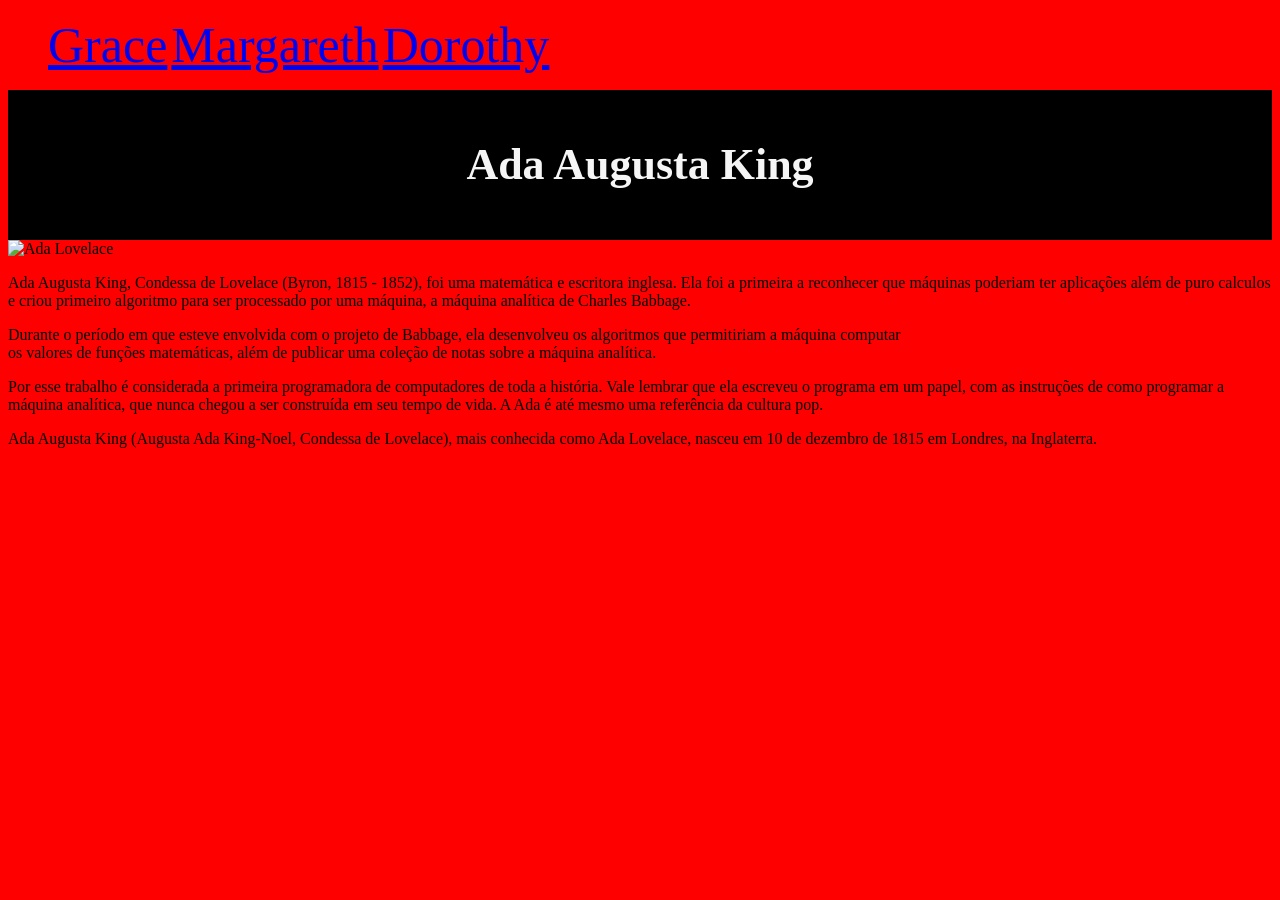
==== ada.html @ 3ea6a69d "22" ====
<!DOCTYPE html>
<html lang="pt-br">
    <head>
        <meta charset="UTF-8">
        <meta name="viewport" content="width=device-width, initial-scale=1.0">
        <link rel="stylesheet" href="reset.css">
        <link rel="stylesheet" href="style.css">
        <title> Ada Augusta King - Ada Lovelace </title>
    </head>

      <nav class="menu">
        <ul>
            <li> <a href="grace.html"> Grace </a> </li>
            <li> <a href="margareth.html"> Margareth </a> </li>
            <li> <a href="dorothy.html"> Dorothy </a></li>
        </ul>
    </nav>

    <body>
        <header class="cabecalho">
            <h1 id="titulo"> Ada Augusta King </h1>
        </header>
      
        <img src="img/foto-ada01.jpg" alt="Ada Lovelace" class="imgcentro">
        <p class="texto"> Ada Augusta King, Condessa de Lovelace (Byron, 1815 - 1852), foi uma matemática e escritora inglesa. Ela foi a primeira a reconhecer que máquinas poderiam ter aplicações além de puro calculos e criou primeiro algoritmo para ser processado por uma máquina, a máquina analítica de Charles Babbage.</p>

        <p class="texto"> Durante o período em que esteve envolvida com o projeto de Babbage, ela desenvolveu os algoritmos que permitiriam a máquina computar <br> os valores de funções matemáticas, além de publicar uma coleção de notas sobre a máquina analítica.</p> 

        <p class="texto"> Por esse trabalho é considerada a primeira programadora de computadores de toda a história. Vale lembrar que ela escreveu o programa em um papel, com as instruções de como programar a máquina analítica, que nunca chegou a ser construída em seu tempo de vida. A Ada é até mesmo uma referência da cultura pop.<br> </p>

        <p class="texto"> Ada Augusta King (Augusta Ada King-Noel, Condessa de Lovelace), mais conhecida como Ada Lovelace, nasceu em 10 de dezembro de 1815 em Londres, na Inglaterra. </p> </html>
---- style.css ----
body { 
    background-color: red;
    font-size: 16px;
}

.cabecalho{
    background-color: black;
    color: whitesmoke;
    padding-top: 30px;
    padding-bottom: 30px;
    font-size: 22px;
    padding: 20px;
    text-align: center;
    display: flex;
    justify-content: center;
    gap: 30%;
}

#titulo {

}

p {
    
}

.imgcentro {

}


ul{
    font-size: 16px;
}

li{
    display: inline-block;
   
}

li a{
    font-size: 50px;

}

button{
    font-size: 16px;
    color: rgb(255, 0, 132);
}

footer{
     position: fixed;
     bottom: 0;
     background-color: yellow;
     font-size: 30px;
     width: 100%;
     text-align: center;
}

img{
    margin: auto;
}
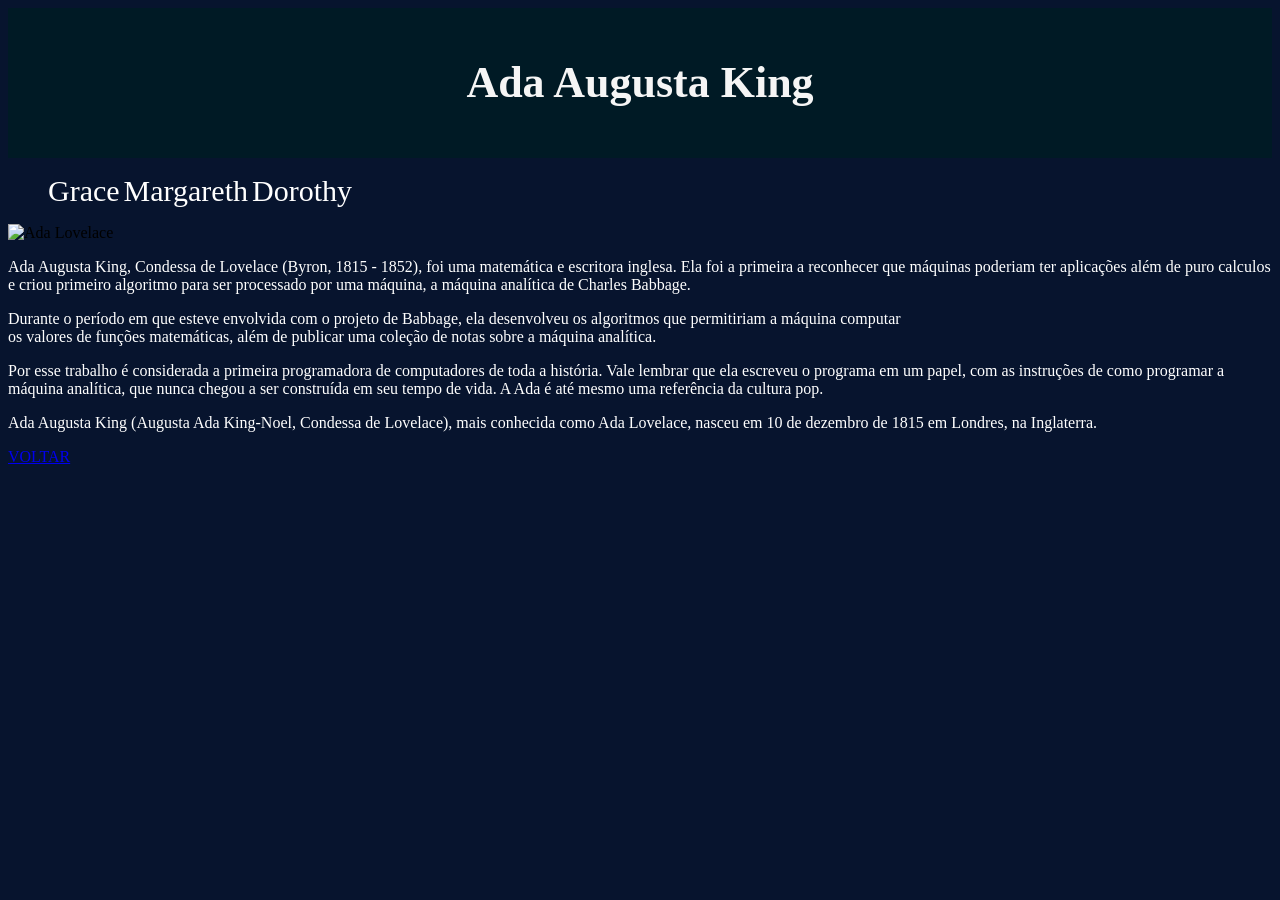
==== commit 6a2f3956: "2" ====
--- a/ada.html
+++ b/ada.html
@@ -1,14 +1,22 @@
 <!DOCTYPE html>
 <html lang="pt-br">
-    <head>
-        <meta charset="UTF-8">
-        <meta name="viewport" content="width=device-width, initial-scale=1.0">
-        <link rel="stylesheet" href="reset.css">
-        <link rel="stylesheet" href="style.css">
-        <title> Ada Augusta King - Ada Lovelace </title>
-    </head>
 
-      <nav class="menu">
+<head>
+    <meta charset="UTF-8">
+    <meta name="viewport" content="width=device-width, initial-scale=1.0">
+    <link rel="stylesheet" href="reset.css">
+    <link rel="stylesheet" href="style.css">
+    <title> Ada Augusta King - Ada Lovelace </title>
+</head>
+
+
+<body>
+
+    <header class="cabecalho">
+        <h1 id="titulo"> Ada Augusta King </h1>
+    </header>
+
+    <nav class="menu">
         <ul>
             <li> <a href="grace.html"> Grace </a> </li>
             <li> <a href="margareth.html"> Margareth </a> </li>
@@ -16,16 +24,24 @@
         </ul>
     </nav>
 
-    <body>
-        <header class="cabecalho">
-            <h1 id="titulo"> Ada Augusta King </h1>
-        </header>
-      
-        <img src="img/foto-ada01.jpg" alt="Ada Lovelace" class="imgcentro">
-        <p class="texto"> Ada Augusta King, Condessa de Lovelace (Byron, 1815 - 1852), foi uma matemática e escritora inglesa. Ela foi a primeira a reconhecer que máquinas poderiam ter aplicações além de puro calculos e criou primeiro algoritmo para ser processado por uma máquina, a máquina analítica de Charles Babbage.</p>
+    <img src="img/foto-ada01.jpg" alt="Ada Lovelace" class="imgcentro">
+    <p class="texto"> Ada Augusta King, Condessa de Lovelace (Byron, 1815 - 1852), foi uma matemática e escritora
+        inglesa. Ela foi a primeira a reconhecer que máquinas poderiam ter aplicações além de puro calculos e criou
+        primeiro algoritmo para ser processado por uma máquina, a máquina analítica de Charles Babbage.</p>
 
-        <p class="texto"> Durante o período em que esteve envolvida com o projeto de Babbage, ela desenvolveu os algoritmos que permitiriam a máquina computar <br> os valores de funções matemáticas, além de publicar uma coleção de notas sobre a máquina analítica.</p> 
+    <p class="texto"> Durante o período em que esteve envolvida com o projeto de Babbage, ela desenvolveu os algoritmos
+        que permitiriam a máquina computar <br> os valores de funções matemáticas, além de publicar uma coleção de notas
+        sobre a máquina analítica.</p>
 
-        <p class="texto"> Por esse trabalho é considerada a primeira programadora de computadores de toda a história. Vale lembrar que ela escreveu o programa em um papel, com as instruções de como programar a máquina analítica, que nunca chegou a ser construída em seu tempo de vida. A Ada é até mesmo uma referência da cultura pop.<br> </p>
+    <p class="texto"> Por esse trabalho é considerada a primeira programadora de computadores de toda a história. Vale
+        lembrar que ela escreveu o programa em um papel, com as instruções de como programar a máquina analítica, que
+        nunca chegou a ser construída em seu tempo de vida. A Ada é até mesmo uma referência da cultura pop.<br> </p>
 
-        <p class="texto"> Ada Augusta King (Augusta Ada King-Noel, Condessa de Lovelace), mais conhecida como Ada Lovelace, nasceu em 10 de dezembro de 1815 em Londres, na Inglaterra. </p> </html>+    <p class="texto"> Ada Augusta King (Augusta Ada King-Noel, Condessa de Lovelace), mais conhecida como Ada Lovelace,
+        nasceu em 10 de dezembro de 1815 em Londres, na Inglaterra. </p>
+
+            <p><a href="index.html">VOLTAR</a></p>
+
+
+</body>
+</html>
--- a/style.css
+++ b/style.css
@@ -1,11 +1,11 @@
 body { 
-    background-color: red;
+    background-color: rgb(7, 20, 46);
     font-size: 16px;
 }
 
 .cabecalho{
-    background-color: black;
-    color: whitesmoke;
+    background-color: rgb(0, 26, 37);
+    color: rgb(245, 245, 245);
     padding-top: 30px;
     padding-bottom: 30px;
     font-size: 22px;
@@ -21,7 +21,7 @@
 }
 
 p {
-    
+    color: white;
 }
 
 .imgcentro {
@@ -39,19 +39,22 @@
 }
 
 li a{
-    font-size: 50px;
-
+    font-size: 30px;
+    color: white;
+    text-decoration: none;
+    
 }
 
 button{
     font-size: 16px;
-    color: rgb(255, 0, 132);
+    color: rgb(252, 249, 250);
+    position: fixed;
 }
 
 footer{
      position: fixed;
      bottom: 0;
-     background-color: yellow;
+     background-color: rgb(0, 26, 37);
      font-size: 30px;
      width: 100%;
      text-align: center;
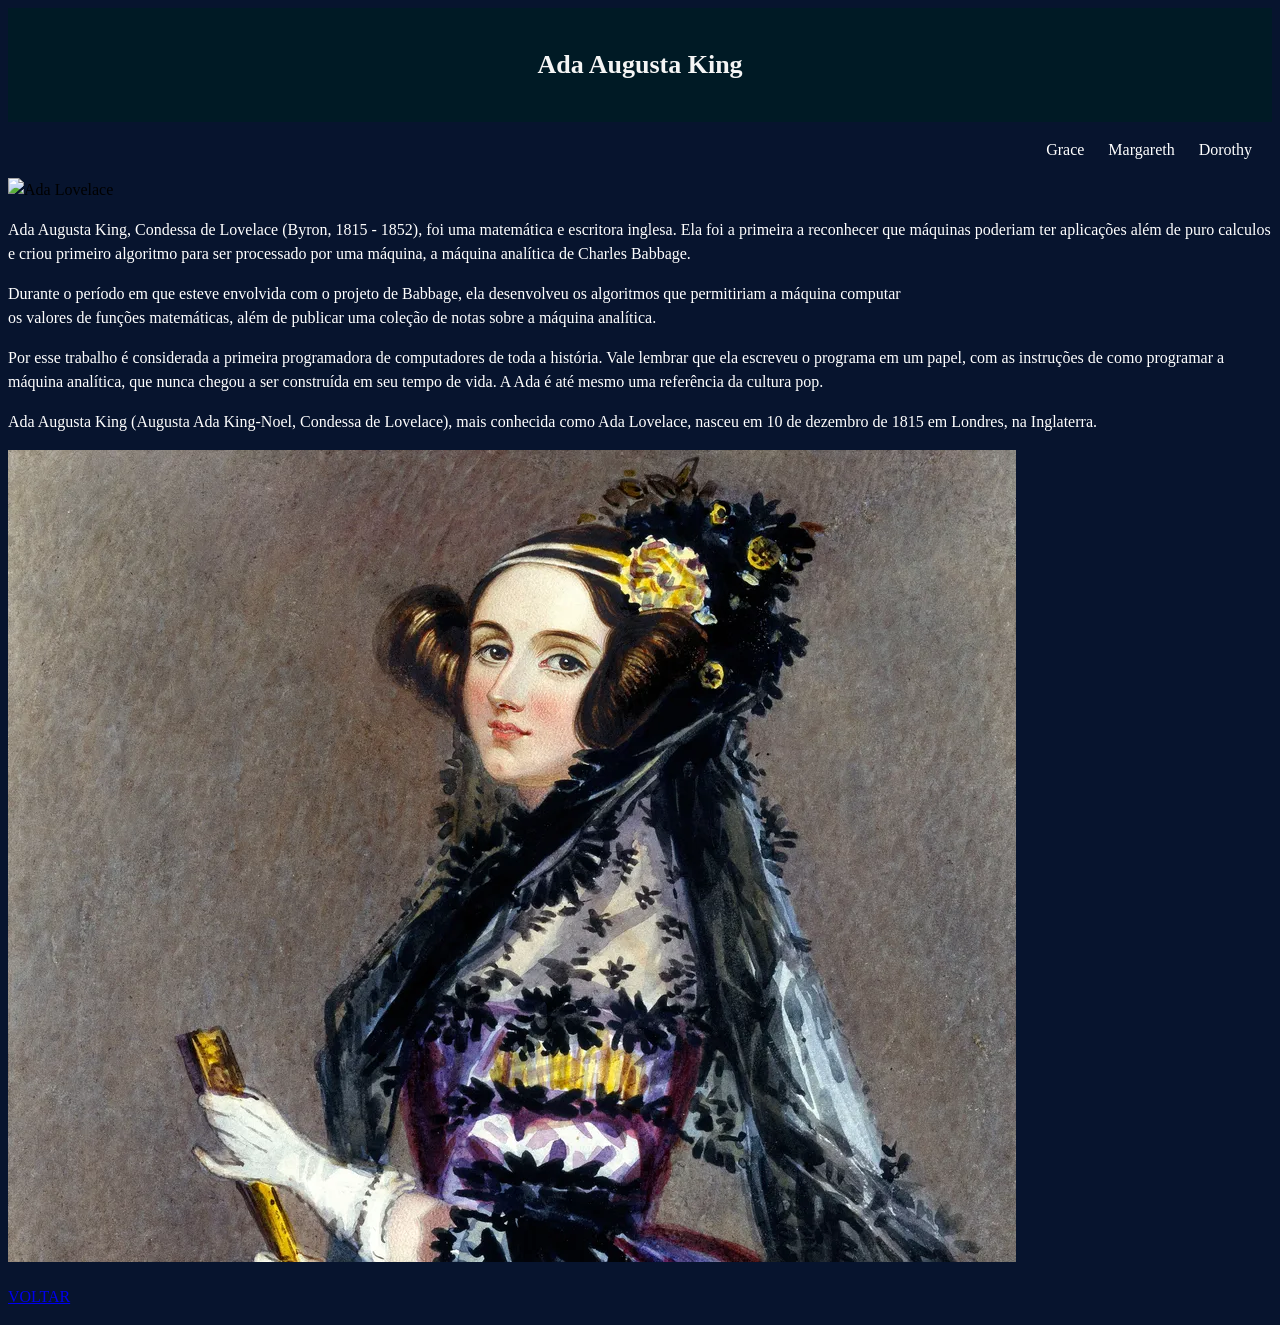
==== commit 57adbd46: "22" ====
--- a/ada.html
+++ b/ada.html
@@ -40,6 +40,8 @@
     <p class="texto"> Ada Augusta King (Augusta Ada King-Noel, Condessa de Lovelace), mais conhecida como Ada Lovelace,
         nasceu em 10 de dezembro de 1815 em Londres, na Inglaterra. </p>
 
+    <img src="img/ada.webp" alt="">
+
             <p><a href="index.html">VOLTAR</a></p>
 
 
--- a/style.css
+++ b/style.css
@@ -1,6 +1,7 @@
 body { 
     background-color: rgb(7, 20, 46);
     font-size: 16px;
+    line-height: 1.5;
 }
 
 .cabecalho{
@@ -16,8 +17,19 @@
     gap: 30%;
 }
 
+
+.menu{
+    text-align: end;
+}
+
+.menu a{
+    margin-right: 20px;
+    text-decoration: none;
+    color: white;
+}
+
 #titulo {
-
+    font-size: 26px;
 }
 
 p {
@@ -38,12 +50,6 @@
    
 }
 
-li a{
-    font-size: 30px;
-    color: white;
-    text-decoration: none;
-    
-}
 
 button{
     font-size: 16px;
